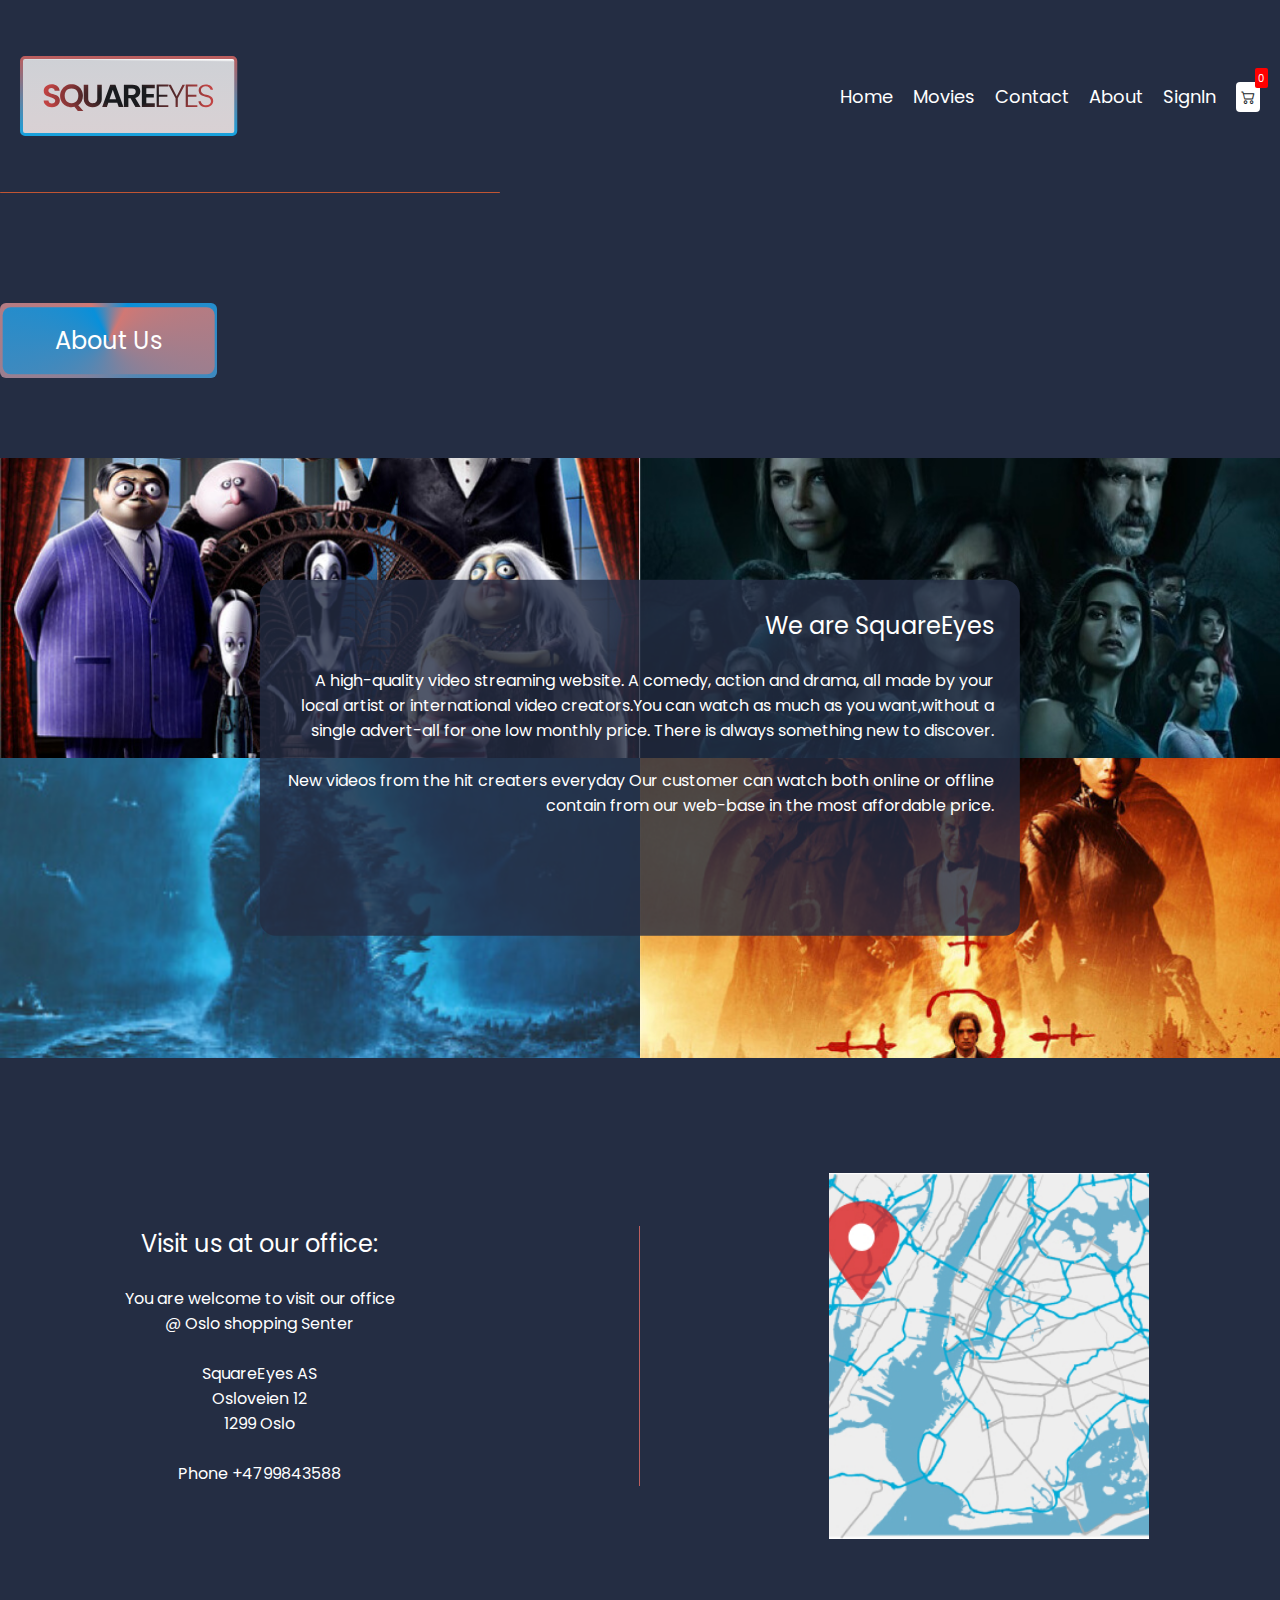
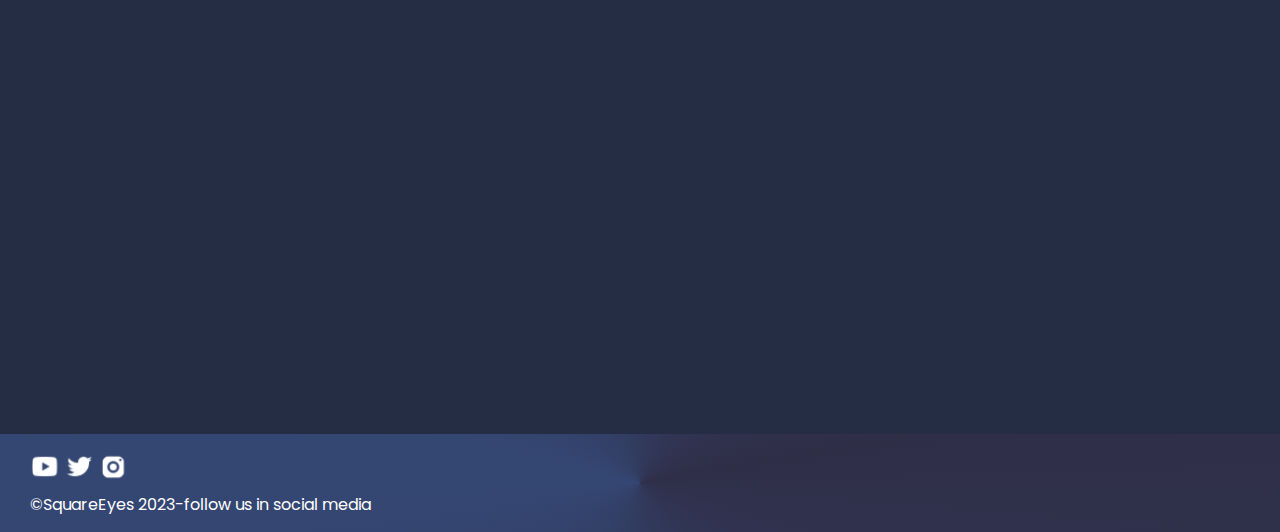
==== about_us.html @ 0f5c5fb2 "cart" ====
<!DOCTYPE html>
<html lang="en">

<head>
  <meta charset="UTF-8" />
  <meta http-equiv="X-UA-Compatible" content="IE=edge" />
  <meta name="viewport" content="width=device-width, initial-scale=1.0" />
  <title>SquareEyes| About us page</title>
  <link rel="stylesheet" href="css/style.css" />
  <!-- Hotjar Tracking Code for https://interactivedi.netlify.app/ -->
<script>
  (function(h,o,t,j,a,r){
      h.hj=h.hj||function(){(h.hj.q=h.hj.q||[]).push(arguments)};
      h._hjSettings={hjid:3744164,hjsv:6};
      a=o.getElementsByTagName('head')[0];
      r=o.createElement('script');r.async=1;
      r.src=t+h._hjSettings.hjid+j+h._hjSettings.hjsv;
      a.appendChild(r);
  })(window,document,'https://static.hotjar.com/c/hotjar-','.js?sv=');
</script>
<link
rel="stylesheet"
href="https://cdn.jsdelivr.net/npm/bootstrap-icons@1.11.1/font/bootstrap-icons.css"
/>
</head>

<body>
    <!-- Header -->
    <header class="header">
      <nav class="container navbar">
        <span class="home_line_left line"></span>
        <div class="navbar_content row flex">
          <div class="logo_items flex">
            <a href="index.html"><img src="images/logo.svg" alt="logo" class="logo_img" /></a>
            <!-- <a href="index.html" class="header_icon home_icon gradient_bg">
              <img src="images/home-icon.svg" alt="home-icon" />
              <span>Home</span>
            </a>
            <a href="list_video_page.html" class="header_icon cart_icon gradient_bg">
              <img src="images/cart-icon.svg" alt="cart icon" />
              <span>Shop</span>
            </a> -->
          </div>
          <!-- header ends here -->
  
          <!-- Menu Items -->
          <ul class="menu_items flex">
            <li class="item">
              <a href="index.html" class="link">Home</a>
            </li>
            <li class="item">
              <a href="list_video_page.html" class="link">Movies</a>
            </li>
            
            <li class="item">
              <a href="contact_us.html" class="link">Contact</a>
            </li>
            <li class="item">
              <a href="about_us.html" class="link">About</a>
            </li>
            <li class="item">
              <a href="signin.html" class="link">SignIn</a>
            </li>
            <li class="item">
              <a href="cart.html"><i class="bi bi-cart2"></i></a>
              <div class="cartAmount">0</div>
            </li>
          </ul>
        </div>
      </nav>
    </header>

  <!-- About Us  -->
  <section class="section about_us">
    <div class="container about_us_container">
      <button class="button section_title gradient_bg"><span>About Us</span></button>
      <div class="about_images">
        <img src="images/about_us_img_1.jpg" alt="aboutImg" class="about_img" />
        <img src="images/about_us_img_2.jpg" alt="aboutImg" class="about_img" />
        <img src="images/about_us_img_3.jpg" alt="aboutImg" class="about_img" />
        <img src="images/about_us_img_4.jpg" alt="aboutImg" class="about_img" />
        <div class="about_us_data gradient_bg">
          <h6>We are SquareEyes</h6>
          <br />
          <p>
            A high-quality video streaming website. A comedy, action and drama, all made by your local artist or
            international video creators.You can watch as much as you want,without a single advert-all for one low
            monthly price. There is always something new to discover. <br />
            <br />

            New videos from the hit creaters everyday Our customer can watch both online or offline contain from our
            web-base in the most affordable price.
          </p>
        </div>
      </div>
    </div>
  </section>

  <!-- Visit Us Page Section -->
  <section class="section visit_us_section">
    <div class="container visit_container">
      <div class="row flex">
        <div class="left_column">
          <div class="visit_us_data">
            <h6>Visit us at our office:</h6>
            <br />
            <p>
              You are welcome to visit our office <br />
              @ Oslo shopping Senter <br />
              <br />
              SquareEyes AS <br />
              Osloveien 12 <br />
              1299 Oslo <br /><br />
              Phone +4799843588
            </p>
          </div>
        </div>

        <div class="right_column">
          <div class="about_us_map map about_us_map">
            <img src="images/map.jpg" alt="map" />
          </div>
        </div>
      </div>
    </div>
  </section>

  <!-- Footer Section -->
  <footer class="footer footer_section">
    <div class="footer_container container flex">
      <div class="social_media">
        <a href="#"><img src="images/youtube-icon.svg" alt="youtubeImg" /></a>
        <a href="#"><img src="images/twitter-icon.svg" alt="twitterImg" /></a>
        <a href="#"><img src="images/instagram-icon.svg" alt="instagrameImg" /></a>
        <div>&copy;SquareEyes 2023-follow us in social media</div>
      </div>
    </div>
  </footer>
</body>

</html>
---- css/style.css ----
/* Import Google font - Poppins */
@import url("https://fonts.googleapis.com/css2?family=Poppins:wght@200;300;400;500;600;700&display=swap");
* {
  margin: 0;
  padding: 0;
  box-sizing: border-box;
  font-family: "Poppins", sans-serif;
}
:root {
  --main-color: #242d43;
  --blue-color: #1762a7;
  --blue-color-light: #007ff3;
  --coffee-color: #bc5f5f;
  --coffee-color-light: #c05533;
  --yellow-color: #efd159;
  --white-color: #fff;
  --black-color: #333;

  /* Fonts Sizes */
  --big-font: 1.5rem;
  --medium-font: 1.25rem;
  --normal-font: 1rem;
  --small-font: 0.9rem;
  --smaller-font: 0.7rem;

  /* Font Weight */
  --bold-font: 600;
  --semi-bold-font: 500;
  --medium-bold-font: 400;

  /* Border Radius */
  --border-radius-25: 1.563rem;
  --border-radius-16: 1rem;
  --border-radius-12: 0rem;
  --border-radius-8: 0.5rem;
  --border-radius-6: 0.375rem;
}

/* Pre CSS */
a {
  text-decoration: none;
  color: var(--white-color);
}
li {
  list-style: none;
}
.section {
  padding-block: 80px 20px;
}
input {
  border: none;
  outline: none;
  font-size: var(--normal-font);
  color: var(--white-color);
  padding: 0 15px;
}

/* Reusable CSS */
.container {
  position: relative;
  max-width: 1280px;
  width: 100%;
  margin: 0 auto;
  border-radius: var(--border-radius-12);
}
.flex {
  display: flex;
  align-items: center;
  justify-content: space-between;
}
.row {
  gap: 60px;
}
p {
  color: var(--white-color);
  font-size: var(--normal-font);
}
p.small_paragraph {
  color: var(--white-color);
  font-size: var(--small-font);
}
h6 {
  color: var(--white-color);
  font-size: var(--big-font);
  font-weight: var(--big-font);
}
.section_subtitle {
  text-align: center;
}
img {
  width: 100%;
  height: 100%;
  object-fit: cover;
}
a img {
  height: auto;
}
.home .right_column img {
  max-width: 625px;
  height: 640px;
  width: 100%;
}
body {
  background: var(--main-color);
}
.line {
  position: absolute;
  height: 1px;
  max-width: 500px;
  width: 100%;
  border-radius: var(--border-radius-25);
  background-color: var(--coffee-color-light);
  bottom: -50px;
}
.home_line_left {
  left: 0;
}
.home_line_right {
  right: 0;
}
.section img {
  width: 100%;
  border-radius: var(--border-radius-12);
  transition: all 1s ease;
}

/* Button Section Title */
.button {
  cursor: pointer;
  outline: none;
  border: none;
  border-radius: var(--border-radius-6);
  padding: 12px 32px;
  font-size: var(--normal-font);
  color: var(--white-color);
  background: var(--blue-color);
}

/* Gradient Border */
.gradient_bg {
  position: relative;
  background: linear-gradient(#bd5f5f 16%, #f9f9f9 100%);
}
.gradient_bg::before {
  content: "";
  position: absolute;
  left: 50%;
  top: 50%;
  transform: translate(-50%, -50%);
  height: 99%;
  width: 99%;
  background: var(--main-color);
  border-radius: var(--border-radius-16);
}

/* Gradiend Section Title */
.button.section_title {
  padding: 20px 55px;
  margin-block: 30px 80px;
  cursor: default;
  font-size: var(--big-font);
  background: conic-gradient(
    from 180deg at 50% 50%,
    #0890da -151.87deg,
    #d17874 153.75deg,
    #0890da 208.13deg,
    #d17874 513.75deg
  );
}
.button::before {
  height: 90%;
  width: 98%;
  background: conic-gradient(
    from 180deg at 50% 50%,
    #d17874 -151.87deg,
    #0890da 153.75deg,
    #d17874 208.13deg,
    #0890da 513.75deg
  );
  border-radius: var(--border-radius-8);
}
.button span {
  position: relative;
}
.section .play_btn {
  height: 50px;
  width: 45px;
  margin-top: 20px;
  object-fit: fill;
  cursor: pointer;
}

/* Creator Image */
.row img {
  max-width: 320px;
  width: 100%;
  height: 420px;
}
.row a img {
  height: auto;
}
/* Header */
.header {
  position: relative;
  padding: 50px 0;
  top: 0;
  left: 0;
  width: 100%;
}
.header-profile {
  display: flex;
}
.header-profile img {
  height: 40px;
  width: 40px;
  border: 3px solid #5f9367;
  object-fit: cover;
  border-radius: 50%;
}
.logo_items {
  position: relative;
  gap: 10px;
}
.home_line {
  left: 0;
  bottom: -50px;
}
.logo_img {
  width: 200px;
  margin-top: 6px;
}
.header_icon {
  position: relative;
  height: 71px;
  width: 71px;
  display: inline-block;
  border-radius: var(--border-radius-8);
  background: linear-gradient(#bd5f5f 16%, #f9f9f9 100%);
  display: flex;
  align-items: center;
  justify-content: center;
  flex-direction: column;
}
/* working on new cart */
.bi-cart2{
  color: var(--white-color);
  position: relative;
  background-color: #fff;
  color: #212529;
  font-size: 14px;
  padding: 5px;
  border-radius: 4px;

}
.cartAmount{
    position: absolute;
    font-size: 10px;
    top:13px;
    right: 12px;
    margin: 5px 0 0 5px;
    height: 20px;
    background-color: red;
    color:#fff;
    padding: 3px;
    border-radius: 2px;
}

.home_icon:hover {
  background: linear-gradient(#f9f9f9 16%, #bd5f5f 100%);
}
.cart_icon {
  background: linear-gradient(#f9f9f9 16%, #bd5f5f 100%);
}
.cart_icon:hover {
  background: linear-gradient(#bd5f5f 16%, #f9f9f9 100%);
}
.header_icon::before {
  border-radius: var(--border-radius-8);
  height: 94%;
  width: 94%;
}
.header_icon img {
  position: relative;
  z-index: 2;
  width: 35px;
}
.header_icon span {
  position: relative;
  z-index: 2;
  font-size: 12px;
  color: #fff;
}
.navbar_content {
  padding: 0 20px;
  justify-content: space-between;
}
.menu_items {
  gap: 20px;
}
.item {
  list-style: none;
}
.link {
  font-size: 18px;
}

/* Home Section */
.home_container {
  background: linear-gradient(
    105.04deg,
    rgba(33, 41, 42, 0.72) 36.85%,
    rgba(31, 112, 163, 0.72) 92.61%
  );
  padding: 20px;
}
.home_container .row {
  column-gap: 30px;
}
.left_column {
  width: 50%;
}
.right_column {
  position: relative;
  width: 50%;
}
.home_container .button {
  margin-top: 20px;
  display: inline-block;
}
.home_container .left_column {
  text-align: center;
}
.home_container .right_column {
  display: flex;
  justify-content: flex-end;
}
.home_container .right_column {
  display: flex;
  justify-content: flex-end;
}
.home_container .left_column {
  padding: 20px;
}
.home-img2 {
  right: 0;
  top: 0;
  position: absolute;
  opacity: 0;
}
.right_column:hover .home-img2 {
  opacity: 1;
}
.home_container .offer {
  margin-top: 20px;
  font-size: var(--smaller-font);
}

/* Square Eyes */
.square_eyes_container {
  position: relative;
  height: 545px;
  width: 100%;
  background-image: url("../images/f-2.jpg");
  background-repeat: no-repeat;
  background-position: center;
  background-size: cover;
  
}
.square_eyes_row {
  height: 100%;
}
.square_eyes_container p {
  margin: auto;
  width: 50%;
  text-align: right;
}
.square_eyes_line {
  right: 0;
  bottom: 15px;
}

/* Our Creator */
.creator_row {
  justify-content: flex-end;
  margin-top: 30px;
}
.creator_row:nth-of-type(even) {
  justify-content: flex-start;
}
.creator_row:nth-of-type(even) .column {
  flex-direction: row-reverse;
}
.creator_row .column {
  max-width: 65%;
  gap: 30px;
}
.creator_row .column .details {
  text-align: right;
}
.creator_row:nth-of-type(even) .details {
  text-align: left;
}
/* new_creator */
.new_creator .row .new_creator_img {
  max-width: 560px;
  background-color: red;
}

/* Footer Section */
.footer_section {
  margin-top:475px;
  padding: 15px 30px;
  background: conic-gradient(
    from -83.76deg at 50% 50%,
    rgba(68, 97, 164, 0.5) 0deg,
    rgba(146, 58, 115, 0.1) 163.75deg,
    rgba(68, 97, 164, 0.5) 360deg
  );
}
.social_media div {
  color: #fff;
}
.social_media img {
  width: 30px;
}
.footer_section span {
  color: #fff;
}

/* Sign in Section */
.coming_soon_img {
  position: relative;
  height: 545px;
  width: 100%;
  background-image: url("../images/coming_soon_img_1.jpg");
  background-repeat: no-repeat;
  background-position: center;
  background-size: cover;
  border-radius: var(--border-radius-16);
  margin-top: 60px;
  align-items: center;
  justify-content: flex-end;
}
.coming_soon_img p {
  width: 50%;
  color: black;
  font-weight: var(--bold-font);
  font-size: var(--medium-font);
}
.coming_soon_img .play_btn {
  display: block;
}
.coming_soon_videos_container .row {
  margin: 160px auto;
  width: 85%;
  border-block-start-color: red;
}
.coming_soon_videos_container .row .left_column p {
  font-size: var(--big-font);
}
.coming_soon_videos_container .right_column img {
  max-width: 448px;
  width: 100%;
  height: 588px;
}
.coming_soon_img_2 {
  margin-bottom: 40px;
  justify-content: center;
  background-image: url("../images/coming_soon_img_3.jpg");
}
.coming_soon_img_2 p {
  text-align: center;
  font-size: var(--big-font);
  color: var(--white-color);
}
.coming_soon_img_2 .play_btn {
  display: block;
  margin: 0 auto;
  margin-top: 10px;
}

/* Form Section */
.form_row {
  justify-content: center;
  gap: 90px;
}
.form {
  max-width: 420px;
  width: 100%;
  background-color: var(--main-color);
  text-align: center;
  padding: 30px;
  border-radius: var(--border-radius-16);
}
.form_header img {
  width: 50px;
  height: 65px;
  object-fit: cover;
}
form {
  position: relative;
}
.input_field {
  display: block;
  width: 100%;
  height: 55px;
  border-radius: var(--border-radius-12);
  margin-bottom: 25px;
  border: 2px solid var(--white-color);
  background: transparent;
}
.input_field::placeholder {
  color: var(--white-color);
}
.form a {
  margin-bottom: 30px;
  font-size: var(--small-font);
}
.forgot_pw_link {
  display: block;
}
.form_header {
  display: flex;
  justify-content: center;
  flex-direction: column;
  align-items: center;
  gap: 10px;
}
.user_icon {
  transform: scale(0.8);
}
.user_icon img {
  position: relative;
  margin-top: 8px;
}
.form p.small_paragraph {
  margin-bottom: 30px;
}
.form .button {
  background: var(--coffee-color-light);
  padding: 8px 45px;
  border: 2px solid var(--white-color);
  margin-bottom: 20px;
  transition: all 0.3s ease;
}
.form .button:hover {
  background-color: var(--blue-color-light);
}
/* SignUp Form */
.media_icon {
  gap: 15px;
}
.form_header .media_icon a img {
  width: 40px;
  height: 40px;
  object-fit: contain;
}
.signup_form h6 {
  margin-bottom: 0;
}

/* Personal Header Section */
.personal_section h6 {
  margin-bottom: 30px;
}
.personal_section p {
  text-align: center;
  margin-left: 40px;
}
.personal_header_img {
  height: 55px;
  width: 55px;
  border: 2px solid var(--blue-color);
  border-radius: 50%;
}

/* New Content Creator */
.creator_section h6 {
  text-align: left;
}

/* Video Cart Shoping Section */
.video_shopping_section .section_title {
  margin-bottom: 60px;
}
.video_cards {
  display: grid;
  grid-template-columns: repeat(3, 1fr);
  gap: 85px 50px;
  /* background-color: red; */
}
.video_card {
  border-radius: var(--border-radius-16);
  flex-basis: 300px;
  width: 100%;
  background: linear-gradient(180deg, #d9d9d9 0%, rgba(217, 217, 217, 0) 100%);
}
.video_shopping_container img {
  height: 380px;
  width: 100%;
  border-radius: var(--border-radius-16) var(--border-radius-16) 0 0;
}
.info_card_data {
  margin-bottom: 30px;
}
.video_shopping_card h6 {
  margin-bottom: 0;
  text-align: center;
  letter-spacing: 3px;
  font-size: var(--normal-font);
}
.shopping_cart_btn {
  gap: 5px;
  padding: 9px 16px;
  font-size: var(--small-font);
  border-radius: var(--border-radius-25);
  background: var(--blue-color-light);
}
.row a .add_to_cart_img {
  height: 25px;
  width: 50px;
  object-fit: contain;
}
.info_btn {
  padding: 9px 35px;
  background: var(--coffee-color-light);
  font-weight: var(--bold-font);
  transition: all 0.4s ease-in-out;
}
.info_btn:hover {
  background-color: var(--blue-color-light);
}
.shopping_cart_btn img,
.shopping_cart_btn a img {
  height: 25px;
  width: 50px;
  object-fit: contain;
}
.video_shopping_section .shopping_cart_btn {
  margin-top: 30px;
}
/* Vidoe Page Info Section */
.new_creator_container {
  text-align: center;
}
.new_creator_container .right_column img {
  max-width: 400px;
  width: 100%;
  height: 500px;
  object-fit: cover;
}
.new_creator_container .right_column {
  width: auto;
}
.video_page_info_section .buttons {
  margin-top: 30px;
  border: 2px solid var(--blue-color-light);
  padding: 15px;
}
.video_page_info_container {
  width: 75%;
}
.video_page_info_container .row {
  gap: 10px;
}
.video_page_info_container .row .right_column img {
  max-width: 500px;
  height: 650px;
}
.star_icons {
  display: flex;
  gap: 10px;
  height: 100%;
  padding: 15px 0 15px 65px;
  border-left: 2px solid var(--blue-color-light);
}
.row .star_icon {
  height: 30px;
  width: 30px;
}

.card_data {
  align-items: center;
  font-size: var(--medium-font);
  margin-bottom: 20px;
}
.card_data h6 {
  font-size: var(--medium-font);
}

/* Video Info Section 2 */
.popular:nth-of-type(even) {
  justify-content: flex-end;
}
.popular:nth-of-type(even) .popular_col {
  flex-direction: row-reverse;
}
.popular:nth-of-type(even) .popular_text {
  text-align: right;
}
.video_info_container .popular_col {
  width: 80%;
  gap: 30px;
}
.video_info_container .row .popular_img {
  position: relative;
  max-width: 560px;
  width: 100%;
  height: 550px;
}
.video_info_container .row .arrow_icon {
  width: 30px;
  height: 20px;
  margin-top: 10px;
}
.video_info_container .row .play_btn {
  position: absolute;
  left: 50%;
  top: 50%;
  transform: translate(-50%, -50%);
}
/* About Us Image Section */
.about_us_container {
  position: relative;
  height: 700px;
  width: 100%;
}
.about_images {
  position: relative;
  display: grid;
  grid-template-columns: repeat(2, 1fr);
  grid-template-rows: repeat(2, 300px);
}
.about_us_data {
  height: 60%;
  width: 60%;
  top: 0;
  top: 50%;
  left: 50%;
  transform: translate(-50%, -50%);
  position: absolute;
  text-align: right;
  border-radius: var(--border-radius-6);
  padding: 30px;
}
.about_us_data.gradient_bg {
  background: none;
}
.about_us_data::before {
  background: var(--main-color);
  opacity: 0.8;
}
.about_us_data h6,
.about_us_data p {
  opacity: 1;
  position: relative;
}
.map {
  margin-left: 100px;
  height: 366px;
  max-width: 437px;
}
.map img {
  width: 100%;
  height: 100%;
}
.visit_us_section {
  margin-block: 100px 50px;
}
.visit_container .right_column {
  text-align: center;
}
.visit_us_data {
  width: 100%;
  padding-right: 150px;
  margin-left: 30px;
  text-align: center;
  border-right: 1.5px solid var(--coffee-color);
}
.map iframe {
  border-radius: var(--border-radius-16);
}

/* Message Sent Container */
.message_sent_container {
  text-align: center;
}
.message_sent_container h2 {
  font-size: 40px;
  color: var(--white-color);
}
.sent_message.footer {
  margin-top: 250px;
}
.explore_more_data {
  text-align: center;
  justify-content: center;
  align-items: center;
  background: #2f2e42;
  border: 2px solid #483355;
  padding-block: 10px;
}
.column_line {
  transform: rotate(90deg);
  top: 0;
}
.explore_more_data h6 {
  margin-bottom: 0;
}
.explore_footer {
  margin-top: 150px;
}

/* Contact Us Form */
.contact_row {
  gap: 60px;
}
.contact_us_container .row {
  padding: 50px;
  background-color: #2f2e42;
  border: 2px solid var(--white-color);
  border-radius: 20px 20px 20px 0;
}
.contact_us_container .social_media {
  text-align: center;
  margin-bottom: 40px;
}
.contact_us_container h6 {
  margin-bottom: 15px;
  letter-spacing: 2px;
}
.contact_us_form .input_field {
  display: flex;
  justify-content: space-between;
  align-items: center;
  border: none;
}
.input_field label {
  margin-right: 40px;
  white-space: nowrap;
  color: var(--white-color);
}
.contact_us_form input {
  background-color: green;
  height: 100%;
  width: 100%;
  padding: 0 15px;
  background-color: #fff;
  color: var(--black-color);
  border-radius: var(--border-radius-8);
}
.contact_us_form textarea {
  height: 120px;
  width: 100%;
  margin: 70px 0 0 10px;
  padding: 15px;
  border-radius: var(--border-radius-12);
}
#email_input {
  margin-left: 33px;
}
#textarea_input {
  margin-left: 130px;
}
.contact_us_container .right_column {
  text-align: center;
}
img.contact_us_img {
  max-width: 540px;
  height: 445px;
}
.contact_us_form .button {
  margin-top: 80px;
  margin-left: 120px;
  display: inline-block;
}
.contact_us_container .right_column {
  height: 100%;
}
.contact_us_msg_section {
  text-align: center;
}
.contact_us_msg_section {
  margin-block: 50px 100px;
}
/* About to Buy */
.about_buy_container .left_column img {
  height: 500px;
}
.payment_gateway_form {
  padding: 30px 50px;
  border: 2px solid var(--white-color);
}
.payment_gateway_form p {
  margin-bottom: 30px;
  font-size: var(--big-font);
}
.payment_gateway_form .input_field {
  border: none;
  height: auto;
}
.payment_gateway_form label {
  display: block;
  margin-bottom: 10px;
}
.payment_gateway_form input {
  height: 45px;
  color: var(--black-color);
  padding: 0 15px;
  /* font-size: 18px; */
  width: 100%;
}
.card_info_input div {
  position: relative;
}
.card_info_input img {
  width: 50px;
  border-radius: 0;
  position: absolute;
  height: auto;
  right: 10px;
  top: 50%;
  transform: translateY(-50%);
  border-radius: var(--border-radius-6);
}
.card_info_input img:nth-child(1) {
  right: 70px;
}
.payment_gateway_form .cvc label {
  display: inline-block;
}
.payment_gateway_form .cvc input {
  width: 50%;
}
.expire_date input {
  width: 70%;
}
.country_region input {
  margin-bottom: 15px;
}
.country_region input:nth-child(3) {
  width: 30%;
}
.country_region input:nth-child(4) {
  width: 55%;
  margin-left: 10px;
}
.payment_gateway_form h6 {
  font-size: var(--normal-font);
  margin-bottom: 0;
}
.payment_gateway_form .price_btn button {
  padding: 8px 45px;
  background: var(--coffee-color-light);
}
.footer.about_buy {
  margin-top: 140px;
}

/* About to Buy Second */
.about_buy_2_img {
  display: flex;
  gap: 20px;
  justify-content: center;
  margin-bottom: 150px;
}
.about_buy_2_data {
  color: var(--white-color);
}
.about_buy_2_img img {
  width: 320px;
}
.about_buy_2_data .button {
  margin-top: 20px;
  display: block;
  border-radius: var(--border-radius-16);
  padding: 8px 25px;
  background: var(--coffee-color-light);
}

/* Paid Section */
.paid_card {
  margin: 0 auto;
  display: flex;
  justify-content: center;
  background-color: none;
  gap: 30px;
  max-width: 380px;
  width: 100%;
}
.paid_card img {
  width: 100%;
  height: 500px;
}
.watch_now_btn {
  display: block;
  margin: 0 auto;
  margin-top: 20px;
  background: #711e3b;
  border: 2px solid var(--white-color);
}
.shop_more {
  background: #579a59;
  padding: 10px 63px;
  margin-top: 50px;
  border-radius: 16px;
}
img.signin_playbtn {
  display: block;
}
/* Responsive */
@media (max-width: 1200px) {
  .section {
    padding: 80px 0px 40px 0px;
  }
  .creator_section .row {
    justify-content: center;
    width: 85%;
    margin: 0 auto;
  }
  .coming_soon_videos_container .row {
    width: 100%;
  }
  .creator_row .column {
    max-width: 100%;
  }
}

/* Media Query below width 1000px */
/* List Video Page / Shoping Page */
@media (max-width: 1000px) {
  .video_cards {
    grid-template-columns: repeat(2, 1fr);
  }
  .video_shopping_section .shopping_cart_btn {
    margin-top: 20px;
  }
  /* About_buy /Purchase  */
  .about_buy_2_img img {
    width: 260px;
  }
  .about_buy_container .left_column .flex {
    justify-content: center;
  }
  .about_buy_container .left_column {
    margin-top: 30px;
    text-align: center;
  }
  .about_buy_container h6 {
    text-align: center;
  }

  /* Coming Soon */
  .coming_soon_img p {
    width: 90%;
  }

  /* Video Info Page */
  .video_page_info_section .buttons {
    flex-direction: column-reverse;
    justify-content: center;
    align-items: center;
    gap: 10px;
  }
  .star_icons {
    padding: 15px 0;
    border: none;
  }
  .video_info_section .first_row p {
    text-align: left;
  }
  .image_btn,
  .first_row .image_btn {
    left: 50%;
  }
}

/* Media Query below width 768px */
@media (width < 768px) {
  /* Font size */
  .popular {
    margin-top: 50px;
  }
  .creator_row .column,
  .popular_col {
    flex-direction: column;
  }
  .creator_row:nth-of-type(even) .column,
  .creator_row:nth-of-type(even) .popular_col {
    flex-direction: column;
  }
  .creator_row .column {
    max-width: 100%;
  }
  p {
    font-size: var(--normal-font);
  }
  p.small_paragraph {
    font-size: var(--small-font);
  }
  h6 {
    font-size: var(--big-font);
  }
  .container {
    padding: 0 30px;
  }
  /* Home Page */
  .creator_section .first_row .right_column {
    justify-content: center;
  }
  .popular:nth-of-type(even) .popular_col {
    flex-direction: column;
  }
  .row {
    flex-direction: column;
  }
  .left_column {
    width: 100%;
    gap: 70px;
  }
  .right_column {
    width: 100%;
  }
  .left_column p {
    margin-top: 30px;
  }
  .square_eyes_container p {
    width: 80%;
  }
  .creator_container .right_column {
    text-align: center;
  }
  .creator_section .row {
    gap: 0px;
    margin-bottom: 50px;
    flex-direction: column-reverse;
  }

  /* About us */
  .about_us_data {
    width: 90%;
    height: 90%;
  }
  .visit_us_data {
    width: 100%;
    text-align: center;
    border: none;
    margin-left: 0;
    padding-right: 0;
  }

  /* Contact Us */
  .contact_us_container .right_column {
    width: 0%;
  }
  img.contact_us_img {
    height: auto;
    display: none;
  }
  .video_page_info_section .row {
    justify-content: column-reverse;
  }
  .video_page_info_section .right_column {
    text-align: center;
  }
  .video_page_info_section .row {
    flex-direction: column-reverse;
  }
  .creator_row .column {
    flex-direction: column-reverse;
  }
  .creator_row:nth-of-type(even) .column {
    flex-direction: column-reverse;
  }
  .creator_row .column {
    max-width: 100%;
    gap: 30px;
  }
  .creator_row .column .details {
    text-align: left;
  }
  .creator_row:nth-of-type(even) .details {
    text-align: left;
  }
  .video_page_info_container .row {
    flex-direction: column;
  }
  .home_container .row {
    flex-direction: column-reverse;
  }
  .popular:nth-of-type(even) {
    justify-content: flex-start;
  }
  .popular:nth-of-type(even) .popular_col {
    flex-direction: column;
  }
  .popular:nth-of-type(even) .popular_text {
    text-align: left;
  }
  .about_us_map {
    margin-left: 0;
  }
  .contact_map {
    margin-left: 0;
  }
}

/* Media Query below width 500px */
@media (max-width: 500px) {
  .container {
    padding: 0;
  }
  /* List Video Page / Shoping Page */
  .video_cards {
    grid-template-columns: repeat(1, 1fr);
  }
  .contact_us_container .row {
    padding: 20px;
  }
  .map {
    text-align: center;
  }
}
/* style rules for the cart page are here */
.cart-image{
  width:"300px !important";
  height: "50px";
}
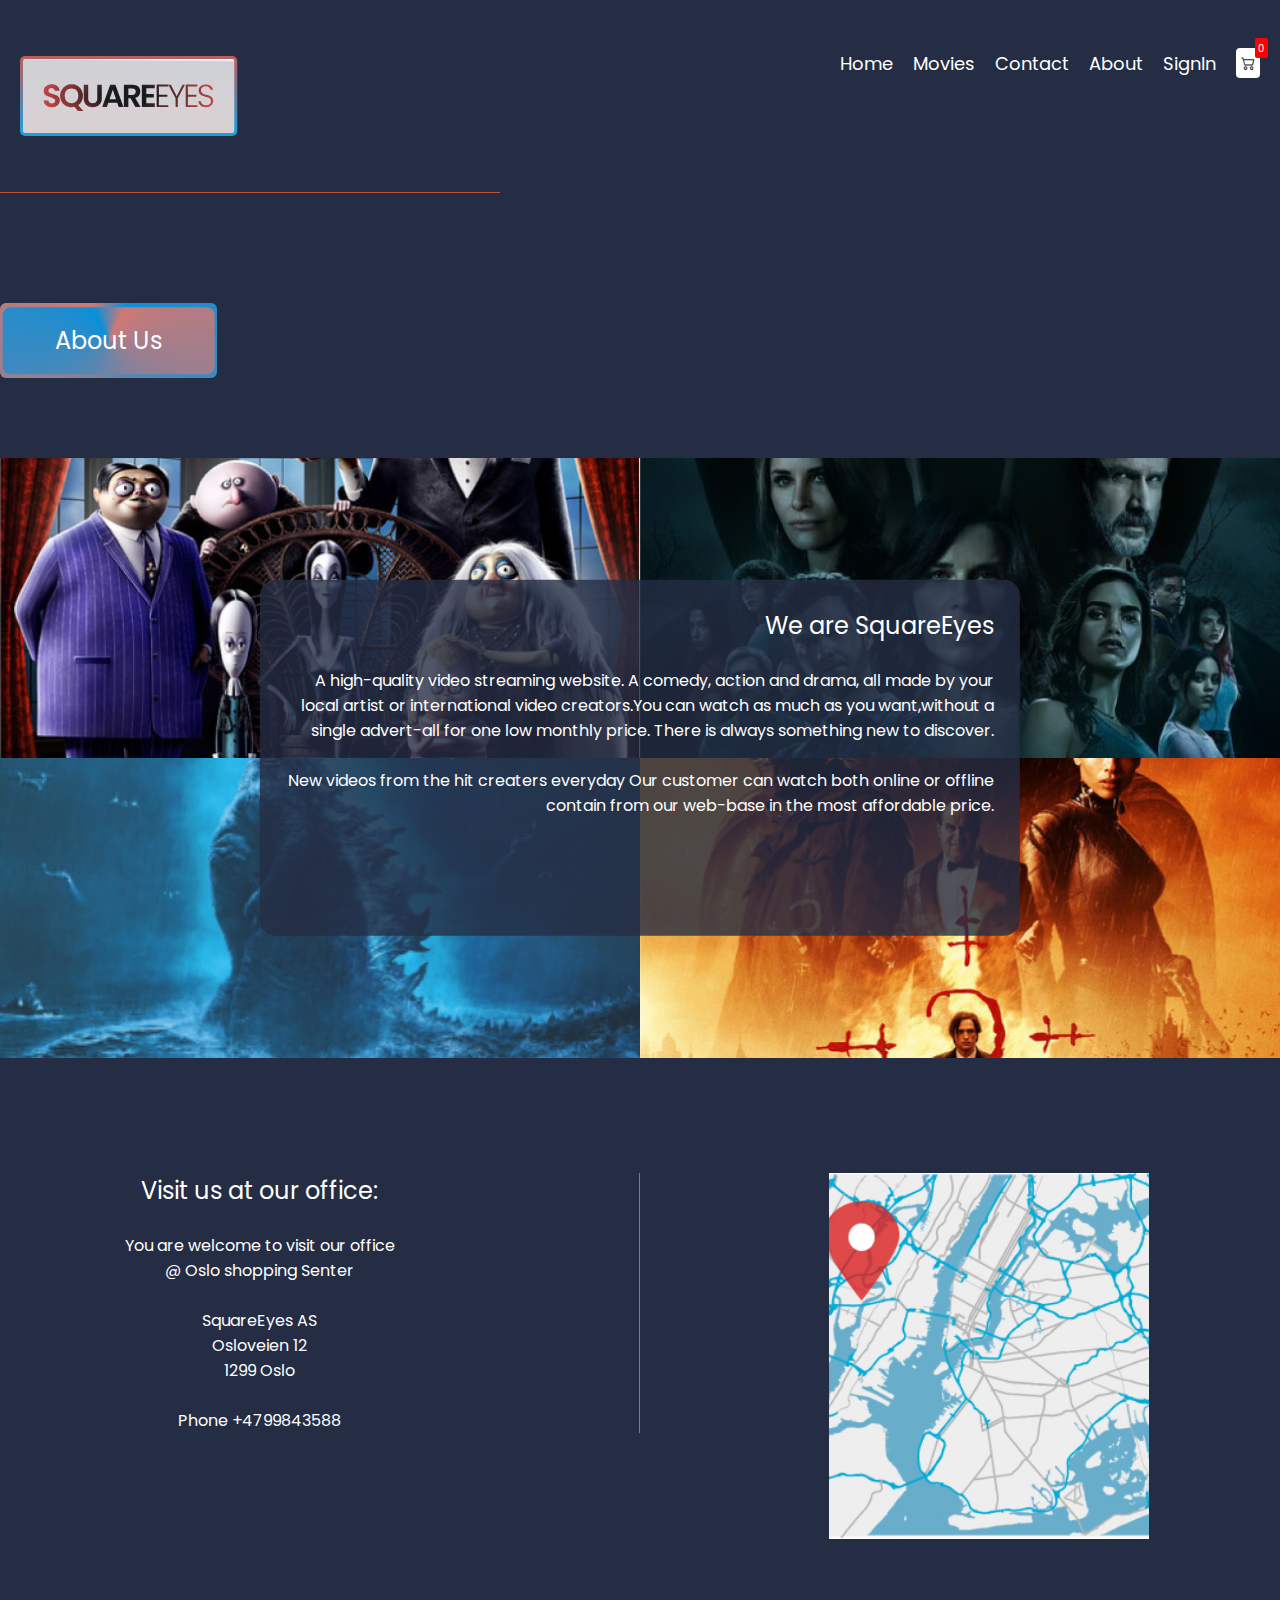
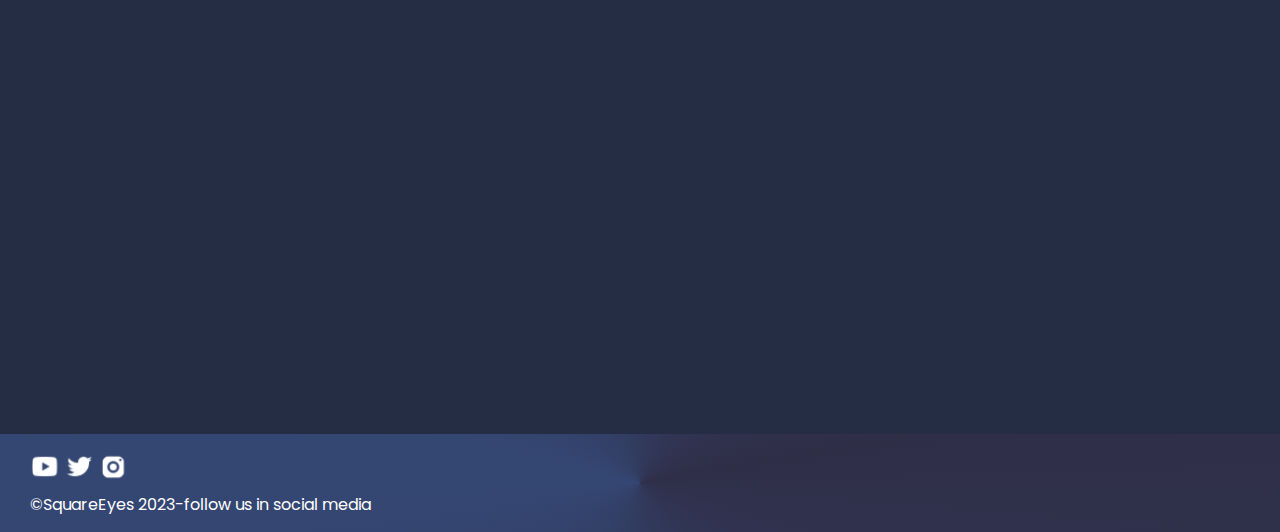
==== commit 9a2dd454: "hotjar managemetn" ====
--- a/about_us.html
+++ b/about_us.html
@@ -8,7 +8,7 @@
   <title>SquareEyes| About us page</title>
   <link rel="stylesheet" href="css/style.css" />
   <!-- Hotjar Tracking Code for https://interactivedi.netlify.app/ -->
-<script>
+<!-- <script>
   (function(h,o,t,j,a,r){
       h.hj=h.hj||function(){(h.hj.q=h.hj.q||[]).push(arguments)};
       h._hjSettings={hjid:3744164,hjsv:6};
@@ -17,7 +17,7 @@
       r.src=t+h._hjSettings.hjid+j+h._hjSettings.hjsv;
       a.appendChild(r);
   })(window,document,'https://static.hotjar.com/c/hotjar-','.js?sv=');
-</script>
+</script> -->
 <link
 rel="stylesheet"
 href="https://cdn.jsdelivr.net/npm/bootstrap-icons@1.11.1/font/bootstrap-icons.css"
--- a/css/style.css
+++ b/css/style.css
@@ -65,7 +65,7 @@
 }
 .flex {
   display: flex;
-  align-items: center;
+ 
   justify-content: space-between;
 }
 .row {
@@ -83,6 +83,10 @@
   color: var(--white-color);
   font-size: var(--big-font);
   font-weight: var(--big-font);
+}
+h1{
+  color: var(--white-color);
+  
 }
 .section_subtitle {
   text-align: center;
@@ -241,7 +245,7 @@
   justify-content: center;
   flex-direction: column;
 }
-/* working on new cart */
+/* working on new cart ramesh */
 .bi-cart2{
   color: var(--white-color);
   position: relative;
@@ -252,10 +256,119 @@
   border-radius: 4px;
 
 }
+.bi-list,
+.bi-x {
+  color: white;
+  font-size: 16px;
+}
+/* still playing */
+.movie-list-container {
+  margin-top: 30px;
+  padding: 0 80px;
+
+}
+
+.movie-list-wrapper {
+  position: relative;
+  overflow: hidden;
+  margin-top: 20px;
+}
+
+.movie-list {
+  display: flex;
+  align-items: center;
+  height: 300px;
+  transform: translateX(0);
+  transition: all 1s ease-in-out;
+}
+
+.movie-list-item {
+  margin-right: 30px;
+  position: relative;
+}
+
+.movie-list-item:hover .movie-list-item-img {
+  transform: scale(1.2);
+  margin: 0 30px;
+  opacity: 0.5;
+}
+
+.movie-list-item:hover .movie-list-item-title,
+.movie-list-item:hover .movie-list-item-desc,
+.movie-list-item:hover .movie-list-item-button {
+  opacity: 1;
+}
+
+.movie-list-item-img {
+  transition: all 1s ease-in-out;
+  width: 350px;
+  height: 300px;
+  object-fit: cover;
+  /* border-radius: 20px; */
+}
+
+.movie-list-item-title {
+  color:var(--white-color);
+  padding: 0 10px;
+  font-size: 32px;
+  font-weight: bold;
+  position: absolute;
+  top: 10%;
+  left: 50px;
+  opacity: 0;
+  transition: 1s all ease-in-out;
+}
+
+.movie-list-item-desc {
+  padding: 10px;
+  font-size: 14px;
+  position: absolute;
+  top: 30%;
+  left: 50px;
+  width: 230px;
+  opacity: 0;
+  transition: 1s all ease-in-out;
+}
+
+.movie-list-item-button {
+  padding: 10px;
+  background-color: transparent;
+  color: white;
+  width: 90px;
+  height: 40px;
+  /* outline: none; */
+  border: 2px solid #4dbf00;
+  cursor: pointer;
+  position: absolute;
+  bottom: 20px;
+  left: 50px;
+  opacity: 0;
+  transition: 1s all ease-in-out;
+}
+
+.arrow {
+  font-size: 120px;
+  position: absolute;
+  top: 90px;
+  right: 0;
+  color: lightgray;
+  opacity: 0.5;
+  cursor: pointer;
+}
+
+.container.active {
+  background-color: white;
+}
+
+.movie-list-title.active {
+  color: black;
+}
+
+
 .cartAmount{
     position: absolute;
     font-size: 10px;
-    top:13px;
+    top: -17px;
     right: 12px;
     margin: 5px 0 0 5px;
     height: 20px;
@@ -339,7 +452,8 @@
   justify-content: flex-end;
 }
 .home_container .left_column {
-  padding: 20px;
+  padding: 40px;
+  margin-top: 150px;
 }
 .home-img2 {
   right: 0;
@@ -1011,7 +1125,7 @@
 /* Responsive */
 @media (max-width: 1200px) {
   .section {
-    padding: 80px 0px 40px 0px;
+    padding: 40px 0px 40px 0px;
   }
   .creator_section .row {
     justify-content: center;
@@ -1135,6 +1249,35 @@
     margin-bottom: 50px;
     flex-direction: column-reverse;
   }
+  /* nav bar */
+  .options {
+    background-color: #313331;
+    position: absolute;
+    opacity: 100%;
+    top: 100px;
+    right: 0;
+    width: 100%;
+    height: 70vh;
+    display: flex;
+    flex-direction: column;
+    justify-content: center;
+    align-items: center;
+    gap: 40px;
+  }
+
+  .options a {
+    color: white;
+  }
+
+  .navbar__icons {
+    display: block !important;
+    font-size: 30px;
+  }
+
+  .hidden {
+    z-index: -1;
+    opacity: 0;
+  }
 
   /* About us */
   .about_us_data {
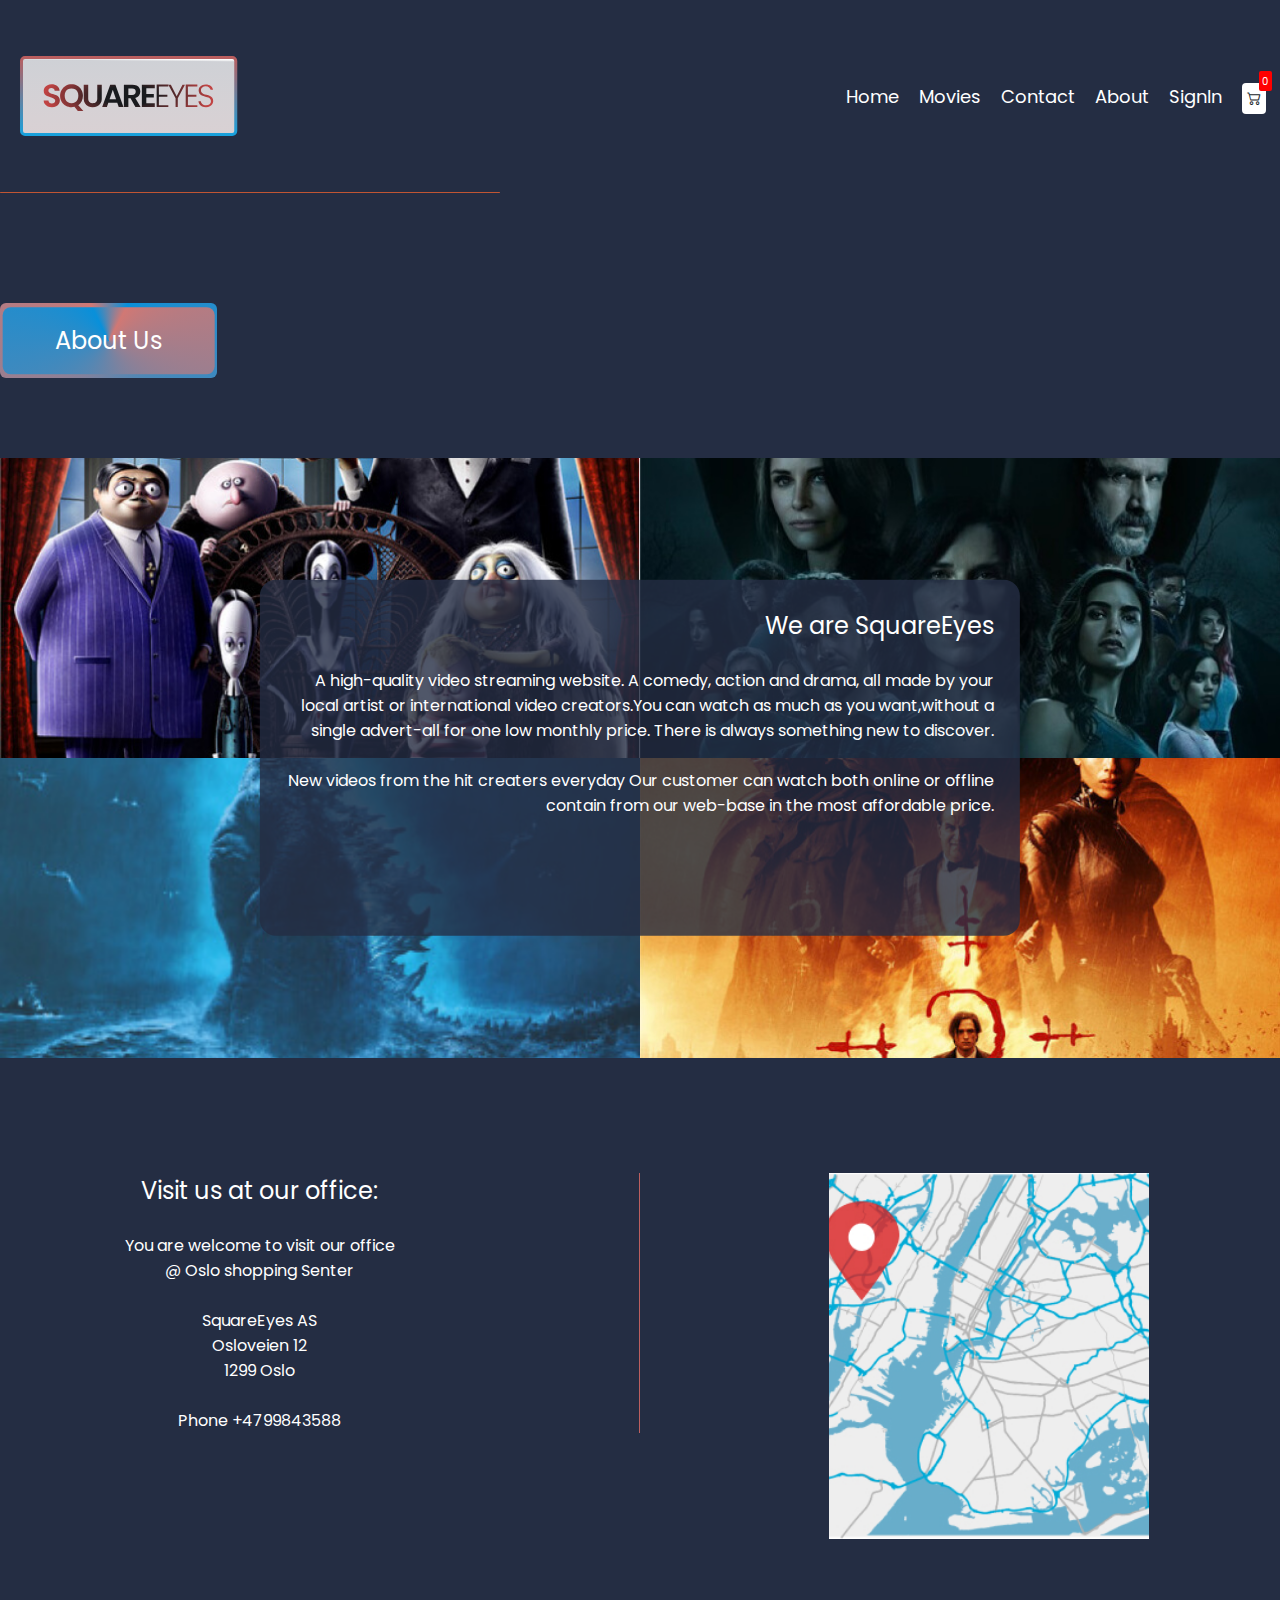
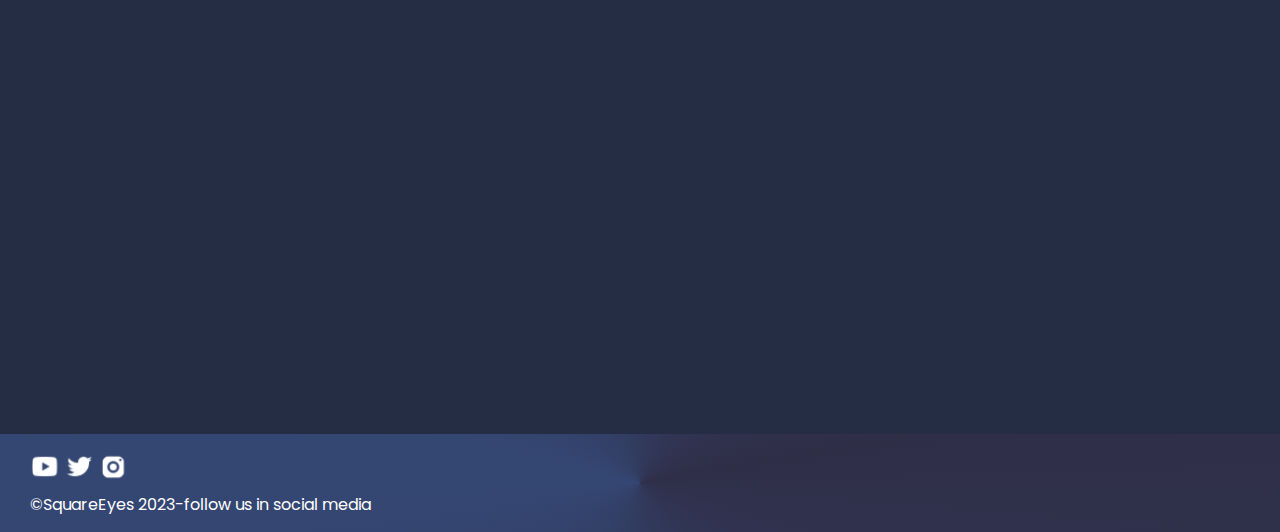
==== commit ff13bd7f: "few js chages" ====
--- a/about_us.html
+++ b/about_us.html
@@ -7,6 +7,7 @@
   <meta name="viewport" content="width=device-width, initial-scale=1.0" />
   <title>SquareEyes| About us page</title>
   <link rel="stylesheet" href="css/style.css" />
+  <script src="js/global.js" defer></script>
   <!-- Hotjar Tracking Code for https://interactivedi.netlify.app/ -->
 <!-- <script>
   (function(h,o,t,j,a,r){
--- a/css/style.css
+++ b/css/style.css
@@ -248,7 +248,7 @@
 /* working on new cart ramesh */
 .bi-cart2{
   color: var(--white-color);
-  position: relative;
+  position: absolute;
   background-color: #fff;
   color: #212529;
   font-size: 14px;
@@ -259,7 +259,7 @@
 .bi-list,
 .bi-x {
   color: white;
-  font-size: 16px;
+  font-size: 15px;
 }
 /* still playing */
 .movie-list-container {
@@ -366,10 +366,10 @@
 
 
 .cartAmount{
-    position: absolute;
+    position: relative;
     font-size: 10px;
     top: -17px;
-    right: 12px;
+    right: -12px;
     margin: 5px 0 0 5px;
     height: 20px;
     background-color: red;
@@ -405,6 +405,7 @@
 }
 .navbar_content {
   padding: 0 20px;
+  align-items: center;
   justify-content: space-between;
 }
 .menu_items {
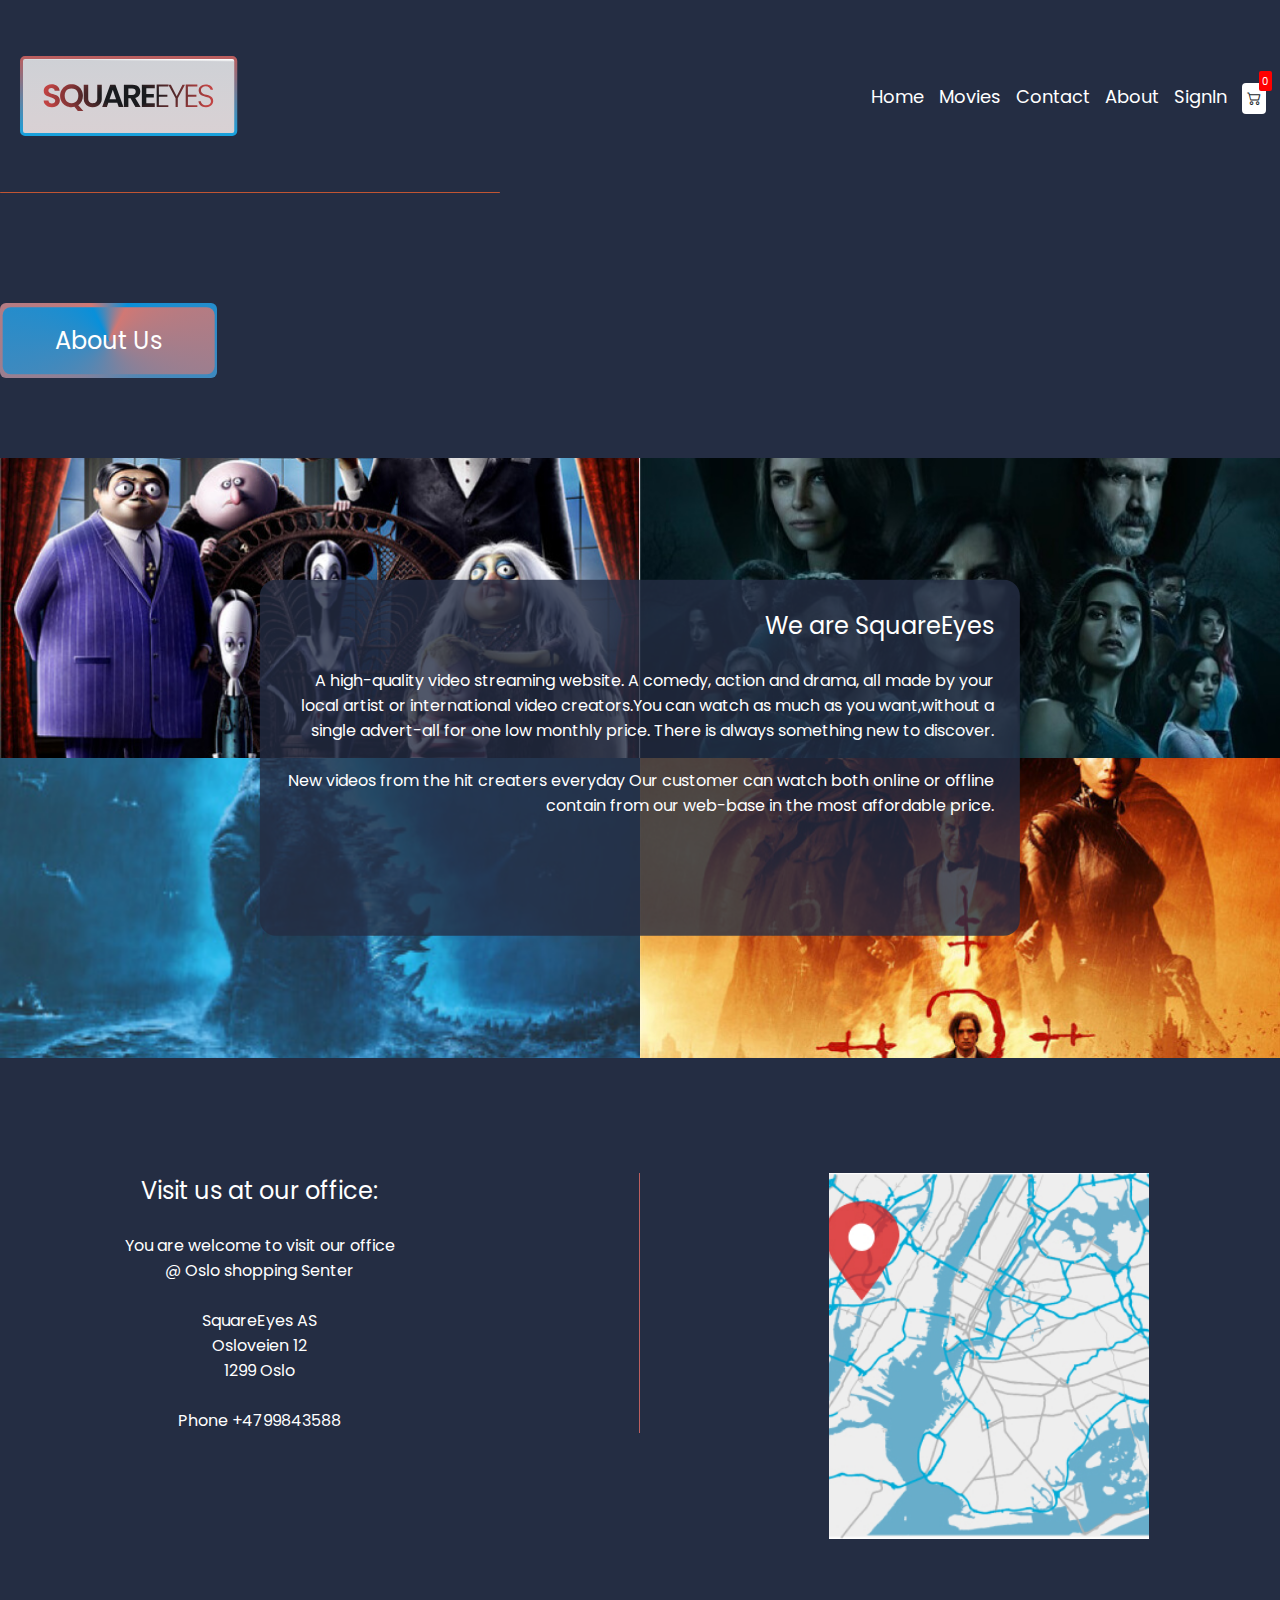
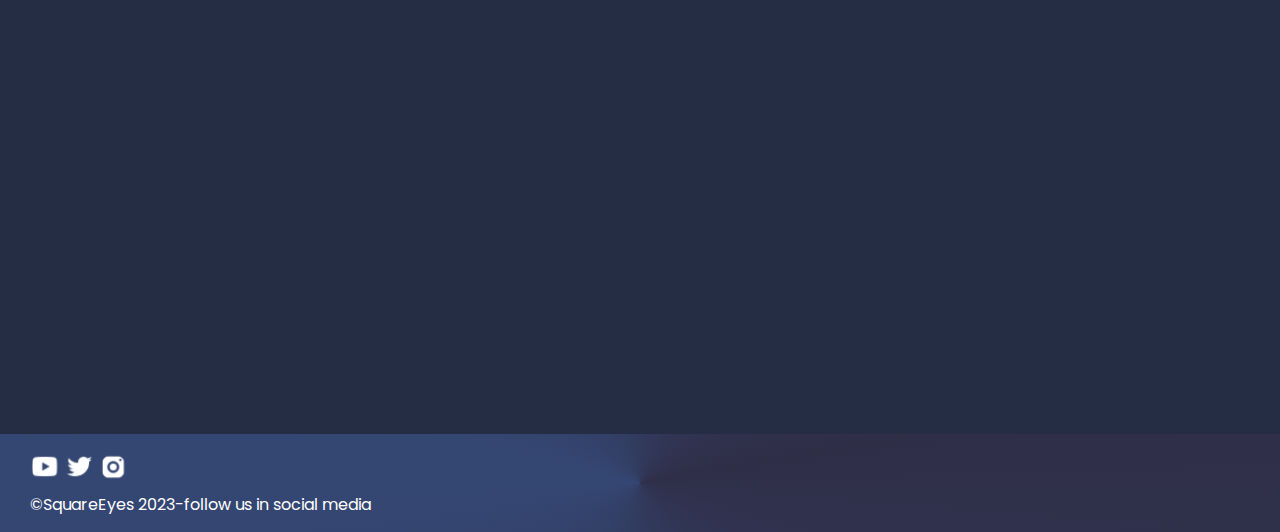
==== commit b9066773: "new header fixed" ====
--- a/about_us.html
+++ b/about_us.html
@@ -31,46 +31,50 @@
       <nav class="container navbar">
         <span class="home_line_left line"></span>
         <div class="navbar_content row flex">
-          <div class="logo_items flex">
-            <a href="index.html"><img src="images/logo.svg" alt="logo" class="logo_img" /></a>
-            <!-- <a href="index.html" class="header_icon home_icon gradient_bg">
-              <img src="images/home-icon.svg" alt="home-icon" />
-              <span>Home</span>
-            </a>
-            <a href="list_video_page.html" class="header_icon cart_icon gradient_bg">
-              <img src="images/cart-icon.svg" alt="cart icon" />
-              <span>Shop</span>
-            </a> -->
+          <div
+            class="logo_items"
+            style="
+              display: flex;
+              justify-content: space-between;
+              width: 100%;
+              align-items: center;
+            "
+          >
+            <a href="index.html"
+              ><img src="images/logo.svg" alt="logo" class="logo_img"
+            /></a>
+
+            <ul class="navbar_menu_items">
+              <li class="item">
+                <a href="index.html" class="link">Home</a>
+              </li>
+              <li class="item">
+                <a href="list_video_page.html" class="link">Movies</a>
+              </li>
+
+              <li class="item">
+                <a href="contact_us.html" class="link">Contact</a>
+              </li>
+              <li class="item">
+                <a href="about_us.html" class="link">About</a>
+              </li>
+              <li class="item">
+                <a href="signin.html" class="link">SignIn</a>
+              </li>
+              <li class="item">
+                <a href="cart.html"><i class="bi bi-cart2"></i></a>
+                <div id="cartAmount" class="cartAmount">0</div>
+              </li>
+            </ul>
+
+            <div class="navbar__icons">
+              <i class="bi bi-list"></i>
+              <i class="bi bi-x hide"></i>
+            </div>
           </div>
-          <!-- header ends here -->
-  
-          <!-- Menu Items -->
-          <ul class="menu_items flex">
-            <li class="item">
-              <a href="index.html" class="link">Home</a>
-            </li>
-            <li class="item">
-              <a href="list_video_page.html" class="link">Movies</a>
-            </li>
-            
-            <li class="item">
-              <a href="contact_us.html" class="link">Contact</a>
-            </li>
-            <li class="item">
-              <a href="about_us.html" class="link">About</a>
-            </li>
-            <li class="item">
-              <a href="signin.html" class="link">SignIn</a>
-            </li>
-            <li class="item">
-              <a href="cart.html"><i class="bi bi-cart2"></i></a>
-              <div class="cartAmount">0</div>
-            </li>
-          </ul>
         </div>
       </nav>
     </header>
-
   <!-- About Us  -->
   <section class="section about_us">
     <div class="container about_us_container">
--- a/css/style.css
+++ b/css/style.css
@@ -1190,8 +1190,52 @@
   }
 }
 
+.navbar_menu_items{
+  display: flex;
+  gap:15px;
+}
+
+.navbar__icons{
+  display: none;
+}
+
+.hide{
+  display: none;
+}
+
+.bi-list, .bi-x{
+  position: absolute; 
+  top: 25px;
+  right: 20px;
+  z-index: 200 !important;
+  font-size: 26px;
+  cursor: pointer;
+  font-weight: bold;
+  
+}
+
 /* Media Query below width 768px */
 @media (width < 768px) {
+
+.mobile-menu{
+  display: flex !important;
+  position: absolute;
+  background-color: #000;
+  top: 0px;
+  left: 0;
+  width: 100%;
+  height: 100vh;
+  z-index: 1;
+  flex-direction: column;
+  align-items: center;
+  justify-content: center;
+}
+  .navbar__icons{
+    display: flex;
+  }
+  .navbar_menu_items{
+    display: none;
+  }
   /* Font size */
   .popular {
     margin-top: 50px;
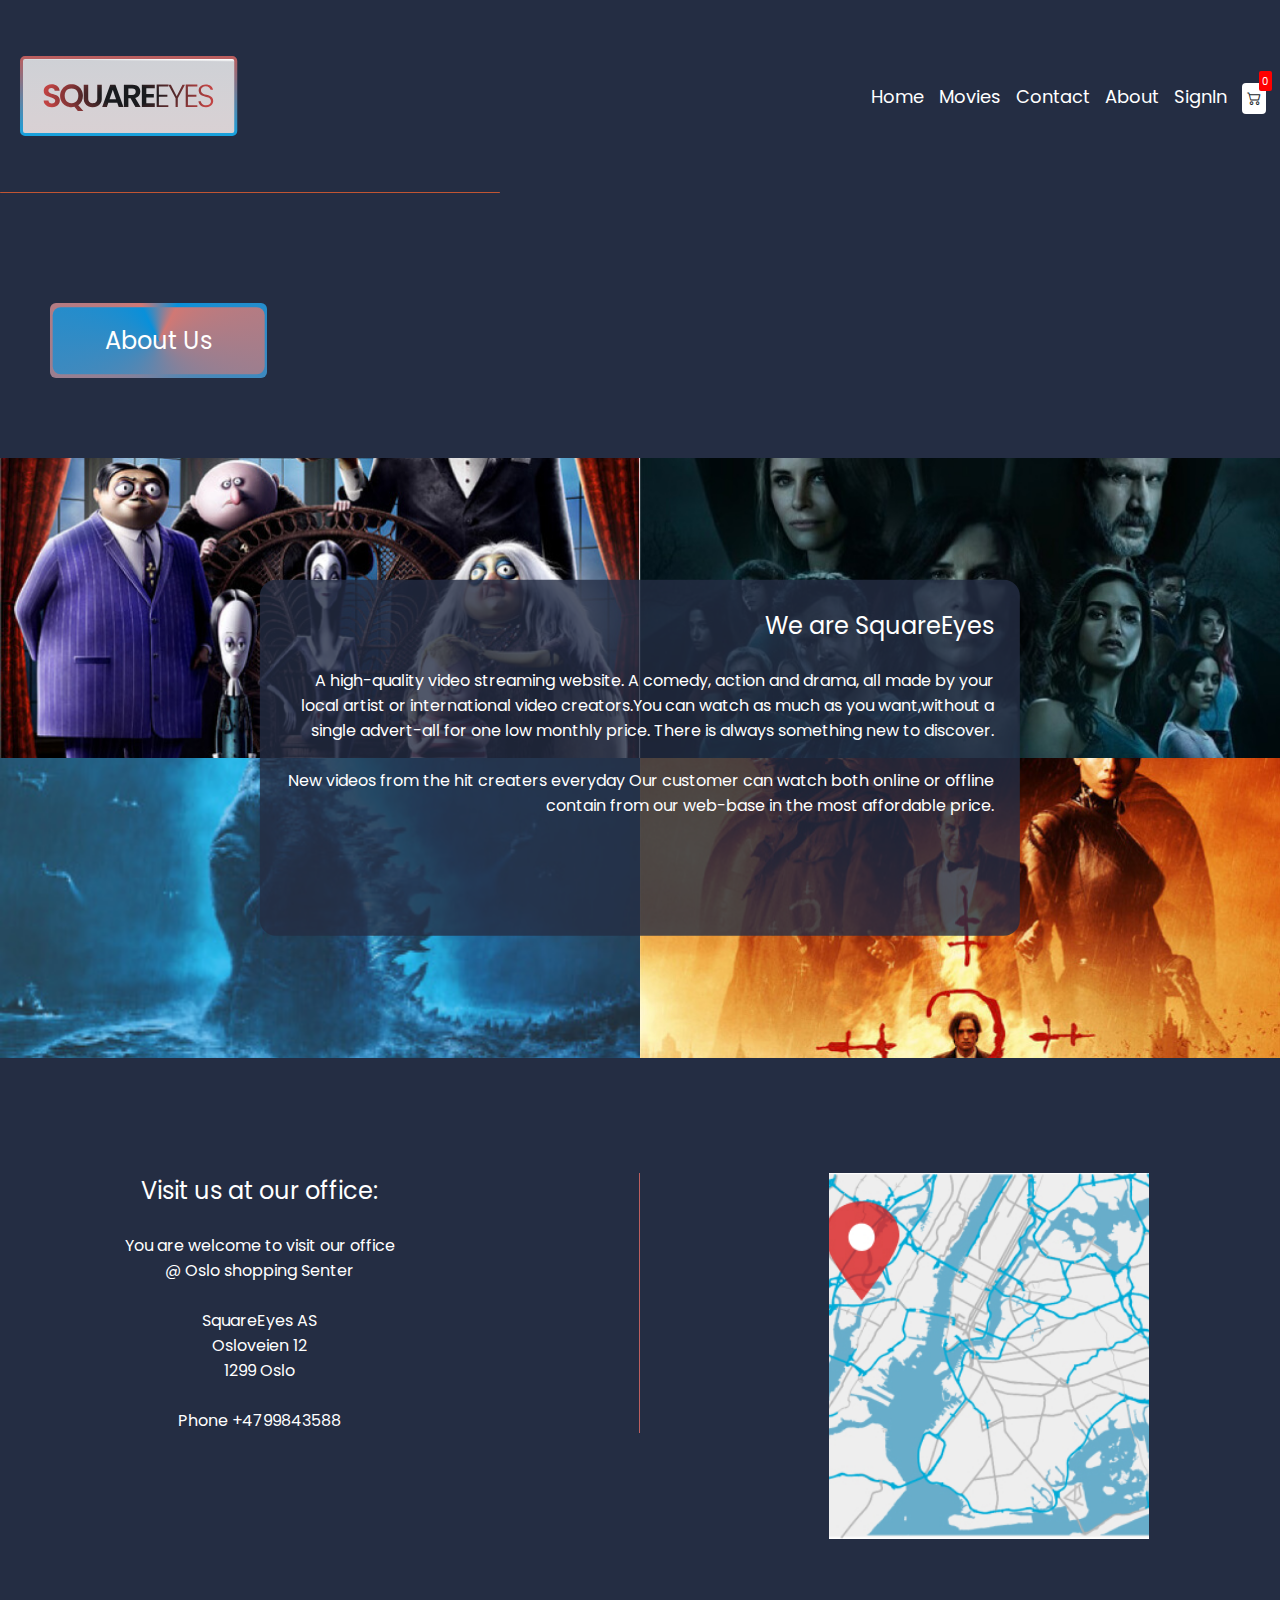
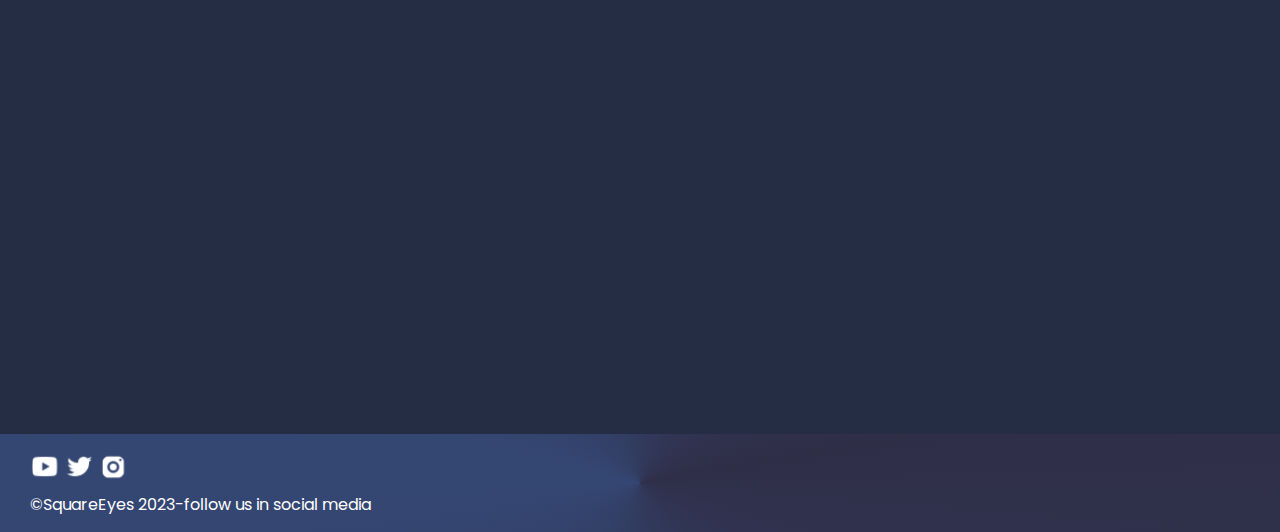
==== commit dbaf8180: "hotjar on after some chages in js" ====
--- a/about_us.html
+++ b/about_us.html
@@ -9,7 +9,7 @@
   <link rel="stylesheet" href="css/style.css" />
   <script src="js/global.js" defer></script>
   <!-- Hotjar Tracking Code for https://interactivedi.netlify.app/ -->
-<!-- <script>
+<script>
   (function(h,o,t,j,a,r){
       h.hj=h.hj||function(){(h.hj.q=h.hj.q||[]).push(arguments)};
       h._hjSettings={hjid:3744164,hjsv:6};
@@ -18,7 +18,7 @@
       r.src=t+h._hjSettings.hjid+j+h._hjSettings.hjsv;
       a.appendChild(r);
   })(window,document,'https://static.hotjar.com/c/hotjar-','.js?sv=');
-</script> -->
+</script>
 <link
 rel="stylesheet"
 href="https://cdn.jsdelivr.net/npm/bootstrap-icons@1.11.1/font/bootstrap-icons.css"
--- a/css/style.css
+++ b/css/style.css
@@ -138,6 +138,7 @@
   font-size: var(--normal-font);
   color: var(--white-color);
   background: var(--blue-color);
+  margin-left: 50px;
 }
 
 /* Gradient Border */
@@ -1071,7 +1072,7 @@
 .footer.about_buy {
   margin-top: 140px;
 }
-
+#signout_btn{ cursor: pointer;}
 /* About to Buy Second */
 .about_buy_2_img {
   display: flex;
@@ -1412,5 +1413,4 @@
 /* style rules for the cart page are here */
 .cart-image{
   width:"300px !important";
-  height: "50px";
-}+  height: "50px";}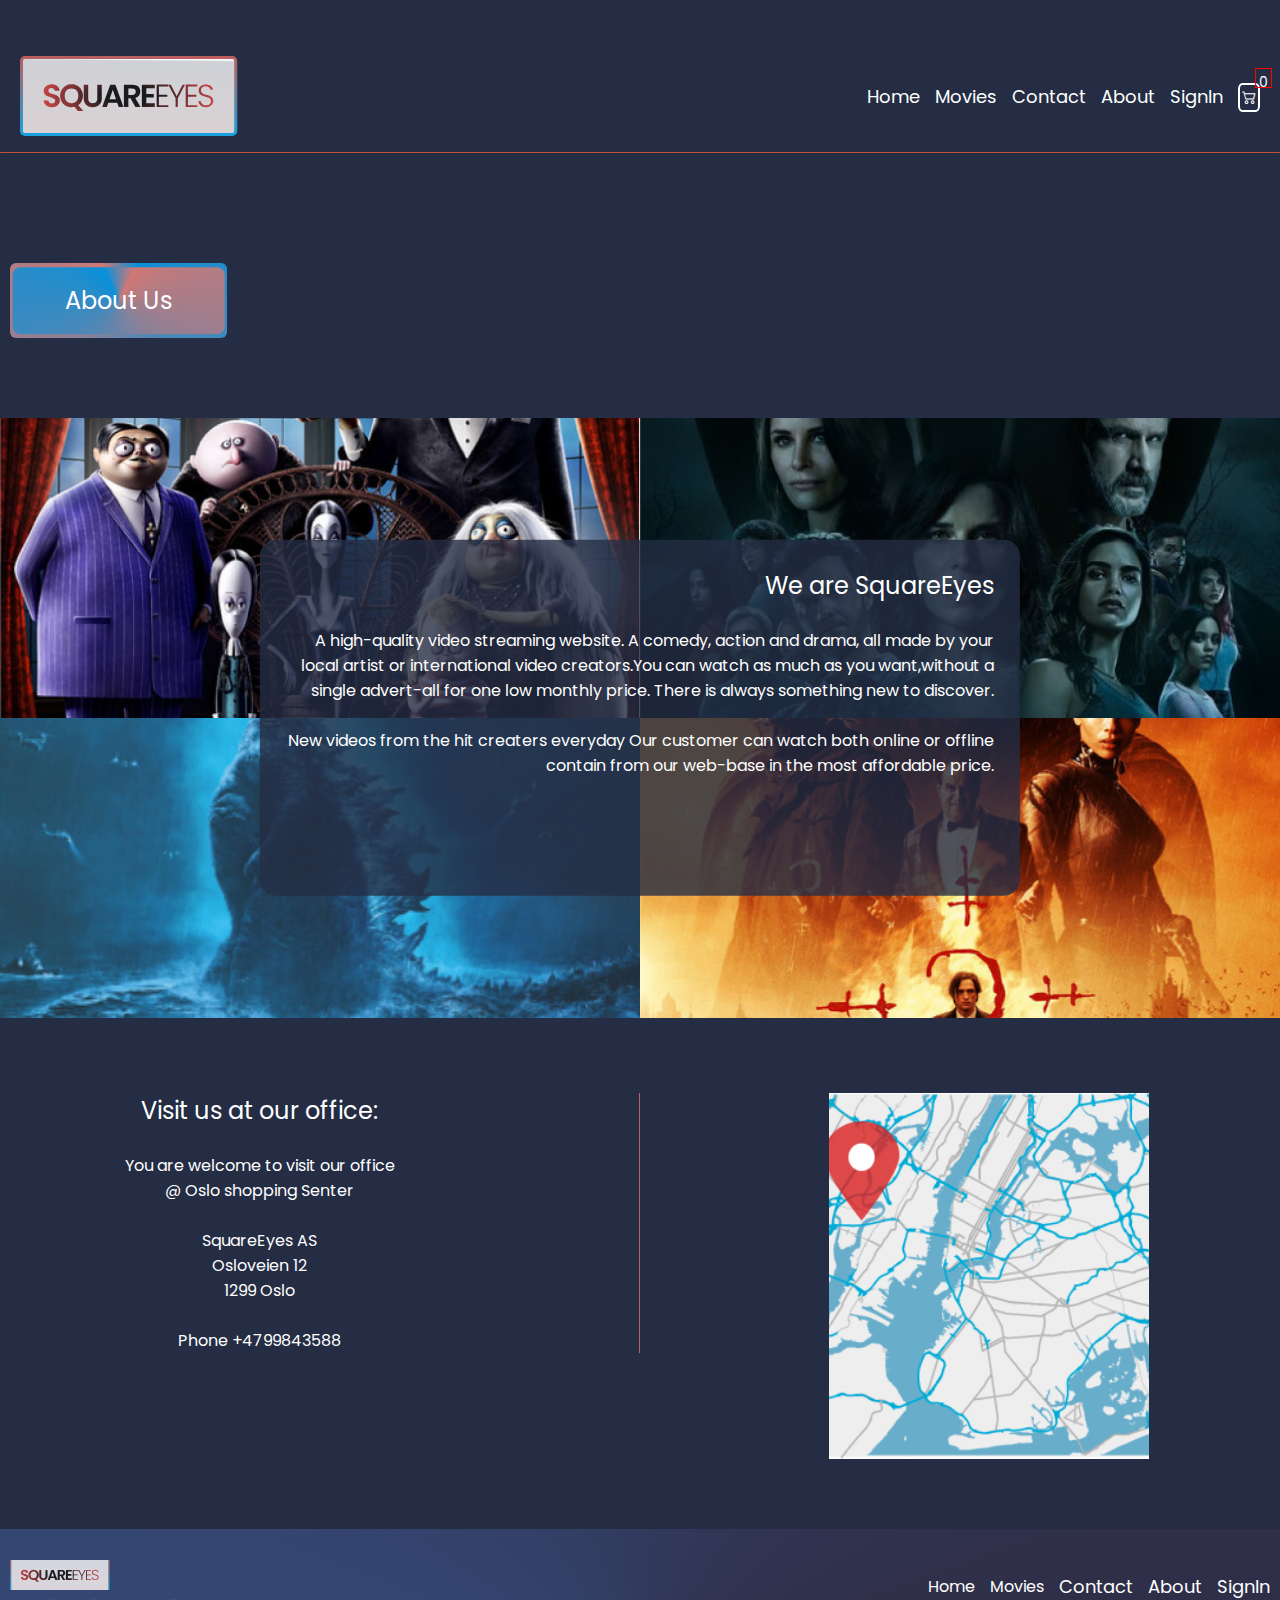
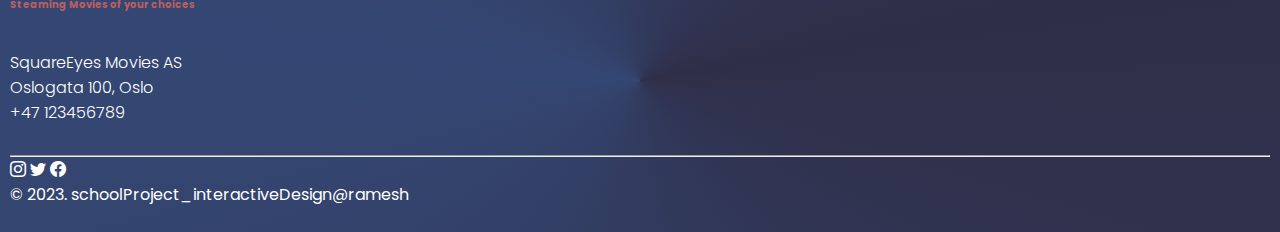
==== commit ece18050: "work in progress@" ====
--- a/about_us.html
+++ b/about_us.html
@@ -131,7 +131,47 @@
   </section>
 
   <!-- Footer Section -->
-  <footer class="footer footer_section">
+
+  <footer>
+    <div class="container">
+      <div class="footer__navbar">
+        <div class="logo_img">
+          <img
+            class=""
+            src="images/logo.svg"
+            style="height: 50%; width: 50%"
+            alt="logo of the website"
+          />
+          <h5 class="solo">Steaming Movies of your choices</h5>
+        </div>
+        <div class="footer__navbar--options">
+          <a href="index.html" class="home">Home</a>
+          <a href="list_video_page.html" class="explore">Movies</a>
+          <a href="contact_us.html" class="link">Contact</a>
+          <a href="about_us.html" class="link">About</a>
+          <a href="signin.html" class="link">SignIn</a>
+       </div>
+      </div>
+      <address>
+        SquareEyes Movies AS<br />
+        Oslogata 100, Oslo<br />
+        +47 123456789
+      </address>
+      <hr />
+      <div class="socials-copyright">
+        <div class="socials">
+          <i class="bi bi-instagram"></i>
+          <i class="bi bi-twitter"></i>
+          <i class="bi bi-facebook"></i>
+        </div>
+        <div class="copyright">
+          © 2023. schoolProject_interactiveDesign@ramesh
+        </div>
+      </div>
+    </div>
+  </footer>
+
+  <!-- <footer class="footer footer_section">
     <div class="footer_container container flex">
       <div class="social_media">
         <a href="#"><img src="images/youtube-icon.svg" alt="youtubeImg" /></a>
@@ -140,7 +180,7 @@
         <div>&copy;SquareEyes 2023-follow us in social media</div>
       </div>
     </div>
-  </footer>
+  </footer> -->
 </body>
 
 </html>--- a/css/style.css
+++ b/css/style.css
@@ -45,7 +45,7 @@
   list-style: none;
 }
 .section {
-  padding-block: 80px 20px;
+  padding-block: 40px 20px;
 }
 input {
   border: none;
@@ -110,11 +110,11 @@
 .line {
   position: absolute;
   height: 1px;
-  max-width: 500px;
+  max-width: -1px;
   width: 100%;
   border-radius: var(--border-radius-25);
   background-color: var(--coffee-color-light);
-  bottom: -50px;
+  bottom: -10px;
 }
 .home_line_left {
   left: 0;
@@ -138,7 +138,7 @@
   font-size: var(--normal-font);
   color: var(--white-color);
   background: var(--blue-color);
-  margin-left: 50px;
+  margin: 10px;
 }
 
 /* Gradient Border */
@@ -208,7 +208,7 @@
 .header {
   position: relative;
   padding: 50px 0;
-  top: 0;
+  top: -40;
   left: 0;
   width: 100%;
 }
@@ -250,17 +250,22 @@
 .bi-cart2{
   color: var(--white-color);
   position: absolute;
-  background-color: #fff;
-  color: #212529;
+  border: 2px solid;
+  background-color: transparent;
+  /* color: #212529; */
   font-size: 14px;
-  padding: 5px;
-  border-radius: 4px;
+  padding: 2px;
+  border-radius: 20%;
 
 }
 .bi-list,
 .bi-x {
+  /* background-image: conic-gradient( from -83.76deg at 50% 50%, rgba(68, 97, 164, 0.5) 0deg, rgba(146, 58, 115, 0.1) 163.75deg, rgba(68, 97, 164, 0.5) 360deg );;
+  color: conic-gradient( from -83.76deg at 50% 50%, rgba(68, 97, 164, 0.5) 0deg, rgba(222, 18, 18, 0.1) 163.75deg, rgba(68, 97, 164, 0.5) 360deg ); */
+  font-size: 15px;
+  border: 2px solid;
+  background:conic-gradient( from -83.76deg at 50% 50%, rgba(68, 97, 164, 0.5) 0deg, rgba(146, 58, 115, 0.1) 163.75deg, rgba(68, 97, 164, 0.5) 360deg );;
   color: white;
-  font-size: 15px;
 }
 /* still playing */
 .movie-list-container {
@@ -368,15 +373,16 @@
 
 .cartAmount{
     position: relative;
-    font-size: 10px;
-    top: -17px;
+    font-size: 14px;
+    top: -20px;
     right: -12px;
     margin: 5px 0 0 5px;
     height: 20px;
-    background-color: red;
+    background-color: transparent;
     color:#fff;
     padding: 3px;
-    border-radius: 2px;
+    border: 1px solid red;
+    
 }
 
 .home_icon:hover {
@@ -1127,7 +1133,7 @@
 /* Responsive */
 @media (max-width: 1200px) {
   .section {
-    padding: 40px 0px 40px 0px;
+    padding: 10px 0px 10px 0px;
   }
   .creator_section .row {
     justify-content: center;
@@ -1206,10 +1212,10 @@
 
 .bi-list, .bi-x{
   position: absolute; 
-  top: 25px;
+  top: 16px;
   right: 20px;
   z-index: 200 !important;
-  font-size: 26px;
+  font-size: 40px;
   cursor: pointer;
   font-weight: bold;
   
@@ -1413,4 +1419,60 @@
 /* style rules for the cart page are here */
 .cart-image{
   width:"300px !important";
-  height: "50px";}+  height: "50px";}
+
+
+
+  footer {
+  background: conic-gradient( from -83.76deg at 50% 50%, rgba(68, 97, 164, 0.5) 0deg, rgba(146, 58, 115, 0.1) 163.75deg, rgba(68, 97, 164, 0.5) 360deg );
+  color: white;
+  padding: 25px 10px;
+}
+.solo{
+  font-size: 10px;
+  color: var(--coffee-color);
+}
+
+.footer__navbar {
+  display: flex;
+  justify-content: space-between;
+}
+
+.footer__navbar--options {
+  display: flex;
+  align-items: center;
+  gap: 15px;
+}
+
+address {
+  font-weight: 300;
+  margin: 30px 0;
+  font-size: 16px;
+  font-style: normal;
+
+}
+
+.footer__navbar--options a {
+  text-decoration: none;
+  color: white;
+}
+
+  @media (max-width: 600px) {
+    .footer__navbar {
+      display: flex;
+      flex-direction: column;
+      align-items: center;
+      gap: 20px;
+    }
+    .footer__navbar--options a{
+      font-size: 14px;
+    }
+    address {
+      font-weight: 200;
+      margin: 10px 150px;
+      font-size: 15px;
+      font-style: normal;
+      text-align: center;
+    }
+
+  }